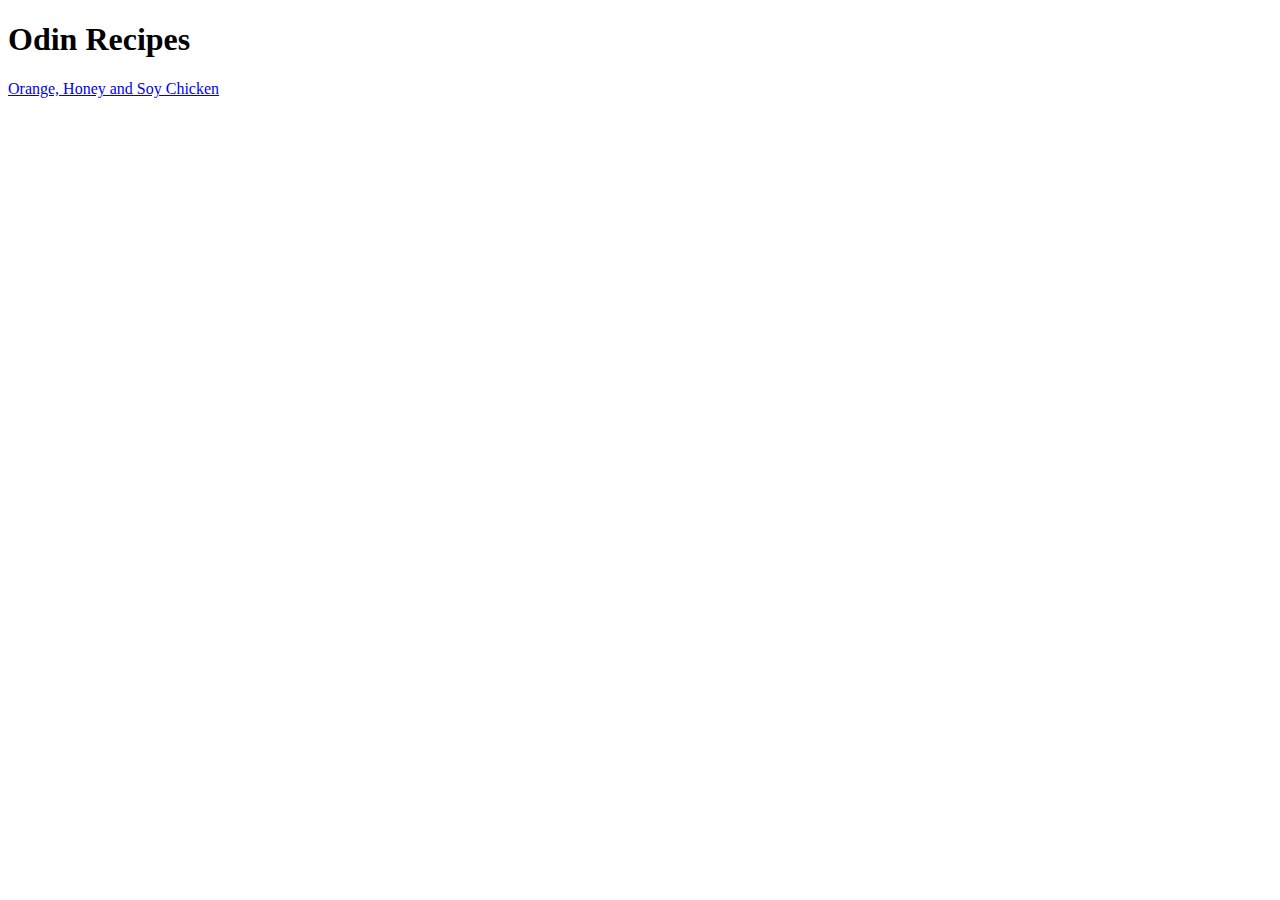
==== index.html @ 15149745 "Adding all the recipes" ====
<!DOCTYPE html>
<html lang="en">
<head>
    <meta charset="UTF-8">
    <meta http-equiv="X-UA-Compatible" content="IE=edge">
    <meta name="viewport" content="width=device-width, initial-scale=1.0">
    <title>Document</title>
</head>
<body>
    <h1>Odin Recipes</h1>
    <a href="Orange,-Honey-and-Soy-Chicken.html">Orange, Honey and Soy Chicken</a>
</body>
</html>
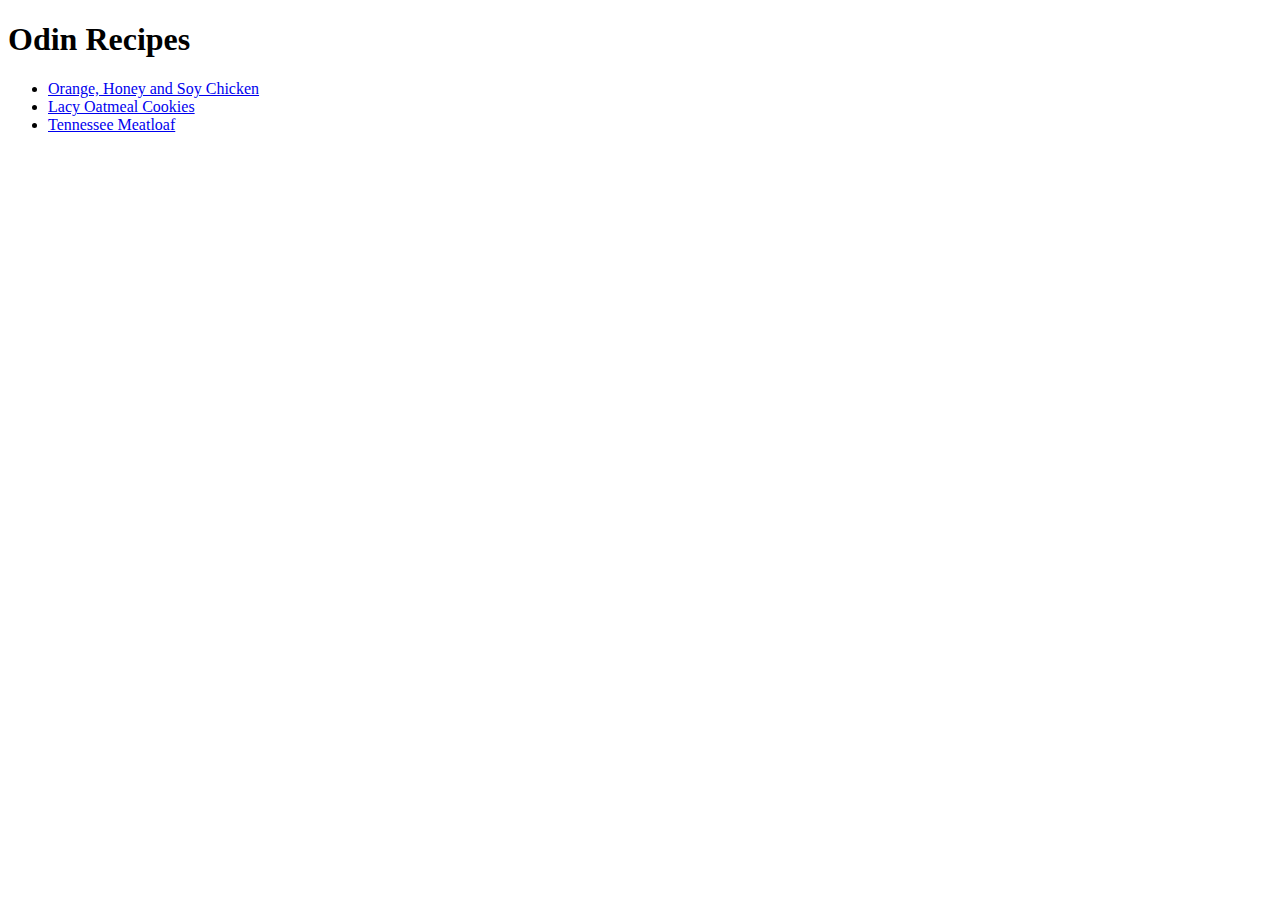
==== commit bffe0ed9: "Added <li/> in <ul/> in index.html" ====
--- a/index.html
+++ b/index.html
@@ -1,13 +1,24 @@
 <!DOCTYPE html>
 <html lang="en">
+
 <head>
     <meta charset="UTF-8">
     <meta http-equiv="X-UA-Compatible" content="IE=edge">
     <meta name="viewport" content="width=device-width, initial-scale=1.0">
     <title>Document</title>
 </head>
+
 <body>
     <h1>Odin Recipes</h1>
-    <a href="Orange,-Honey-and-Soy-Chicken.html">Orange, Honey and Soy Chicken</a>
+
+    <ul>
+        <li><a href="Orange,-Honey-and-Soy-Chicken.html">Orange, Honey and Soy Chicken</a></li>
+        
+        <li><a href="Lacy-Oatmeal-Cookies.html">Lacy Oatmeal Cookies</a></li>
+        
+        <li><a href="Tennessee-Meatloaf.html">Tennessee Meatloaf</a></li>
+    </ul>
+
 </body>
+
 </html>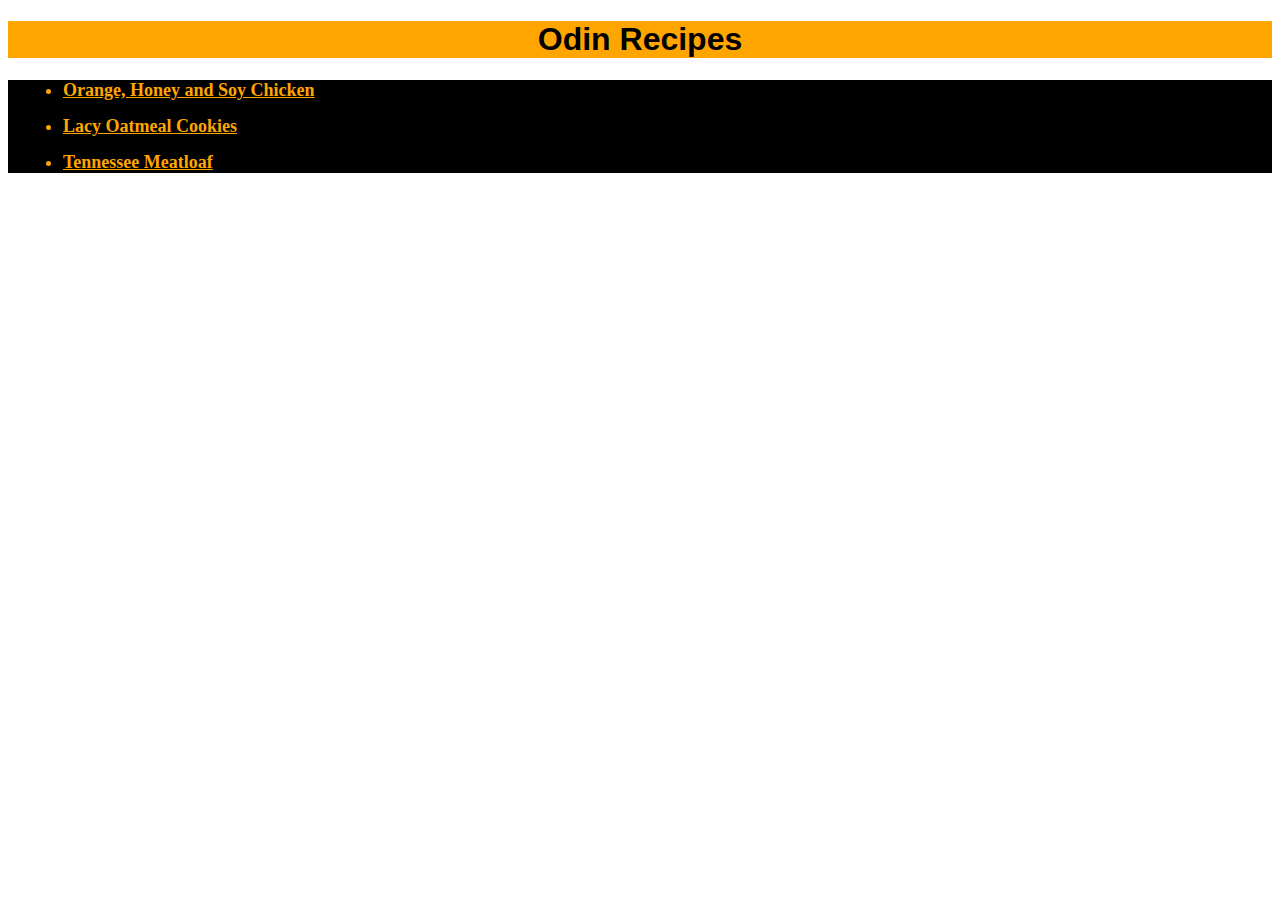
==== commit aed5664c: "Added CSS and beautified the project" ====
--- a/index.html
+++ b/index.html
@@ -5,18 +5,19 @@
     <meta charset="UTF-8">
     <meta http-equiv="X-UA-Compatible" content="IE=edge">
     <meta name="viewport" content="width=device-width, initial-scale=1.0">
-    <title>Document</title>
+    <title>Odin Recipes</title>
+    <link rel="stylesheet" href="styles.css">
 </head>
 
 <body>
     <h1>Odin Recipes</h1>
 
     <ul>
-        <li><a href="Orange,-Honey-and-Soy-Chicken.html">Orange, Honey and Soy Chicken</a></li>
+        <li><a href="Orange,-Honey-and-Soy-Chicken.html" style="color: orange;">Orange, Honey and Soy Chicken</a></li>
         
-        <li><a href="Lacy-Oatmeal-Cookies.html">Lacy Oatmeal Cookies</a></li>
+        <li><a href="Lacy-Oatmeal-Cookies.html" style="color: orange;">Lacy Oatmeal Cookies</a></li>
         
-        <li><a href="Tennessee-Meatloaf.html">Tennessee Meatloaf</a></li>
+        <li><a href="Tennessee-Meatloaf.html" style="color: orange;">Tennessee Meatloaf</a></li>
     </ul>
 
 </body>
--- a/styles.css
+++ b/styles.css
@@ -0,0 +1,18 @@
+h1 {
+    text-align: center;
+    color:  black;
+    background-color: orange;
+    font-family: -apple-system, BlinkMacSystemFont, 'Segoe UI', Roboto, Oxygen, Ubuntu, Cantarell, 'Open Sans', 'Helvetica Neue', sans-serif;
+}
+
+ul {
+    background-color: black;
+}
+
+li {
+    font-weight: bold;
+    margin: 15px;
+    font-size: large;
+    color: orange;
+    background-color: black;
+}